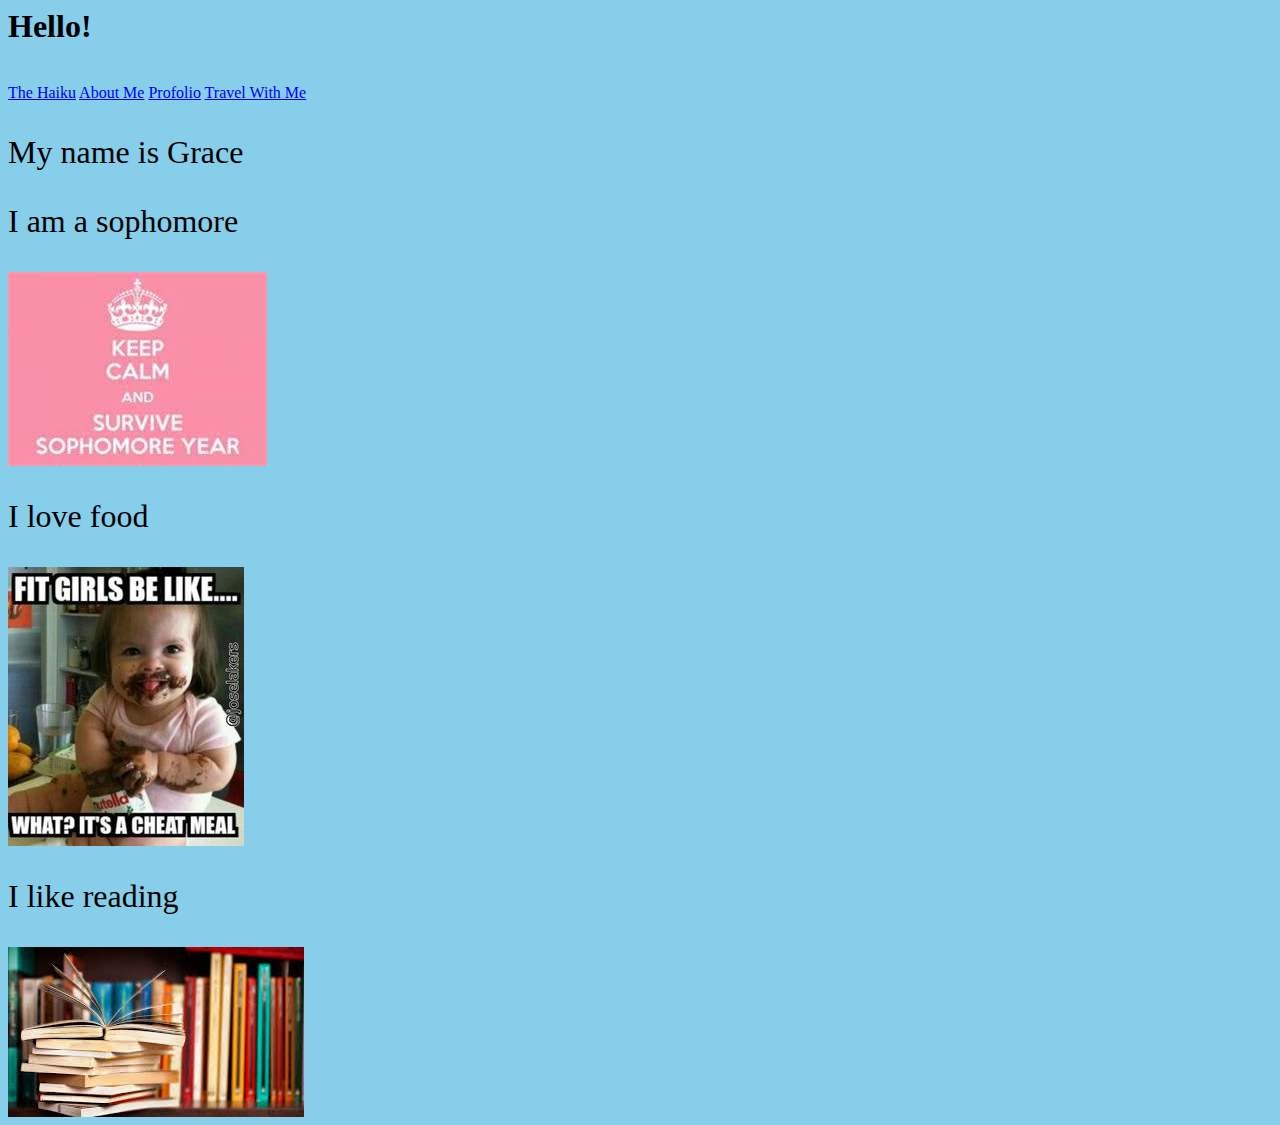
==== aboutme.html @ a1c09dfc "Initial Commit" ====
<html>
<html lang="en">
    
<head>
    <title>Everything About Me</title>
</head>

<body bgcolor="skyblue">
    <h1>Hello!</h1>
    <br>
        <a href="index.html">The Haiku</a>
        <a href="aboutme.html">About Me</a>
        <a href="profolio.html">Profolio</a>
        <a href="travel.html">Travel With Me</a>
    </br>
    <font face="Times new roman">
    <font color="black">
    <font size=6>
    <p>My name is Grace</p>
    <p>I am a sophomore</p>
    <img src="images/sophomore.jpg"alt=<"sophomore class"="jpg"></sophomore>
    <p>I love food</p>
    <img src="images/eater.jpg"alt=<"eater class"="jpg"></eater>
    <p>I like reading</p>
    <img src="images/book.jpg"alt=<book class="jpg"></book>
</body>

</html>
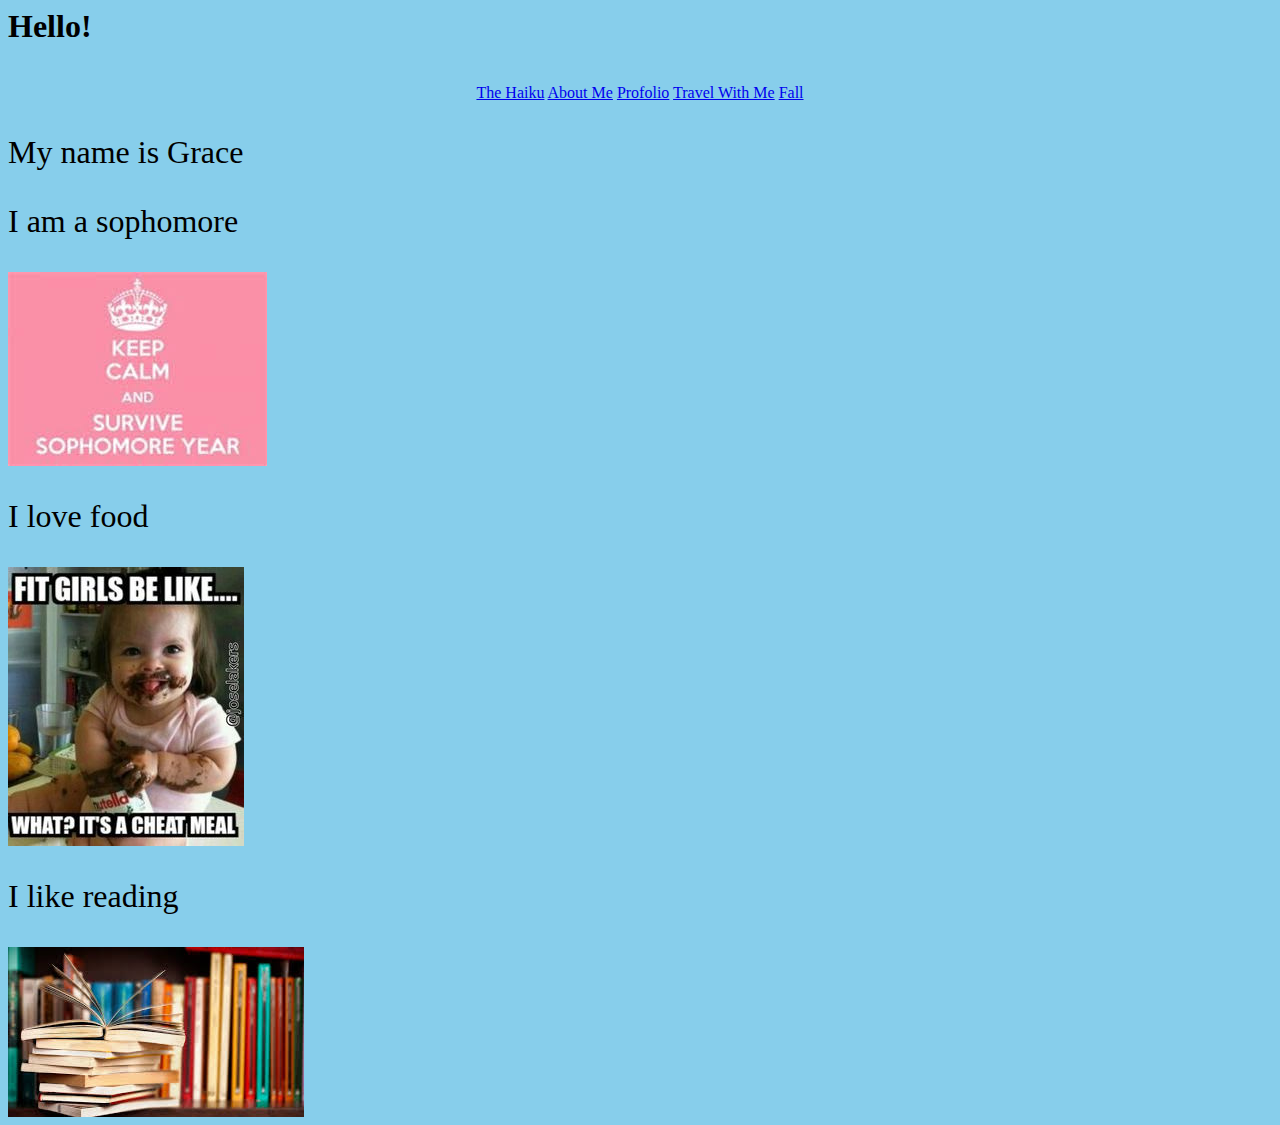
==== commit aa8632c9: "work" ====
--- a/aboutme.html
+++ b/aboutme.html
@@ -7,12 +7,15 @@
 
 <body bgcolor="skyblue">
     <h1>Hello!</h1>
+    <center>
     <br>
         <a href="index.html">The Haiku</a>
         <a href="aboutme.html">About Me</a>
         <a href="profolio.html">Profolio</a>
         <a href="travel.html">Travel With Me</a>
+        <a href="fall.html">Fall</a>
     </br>
+    </center>
     <font face="Times new roman">
     <font color="black">
     <font size=6>
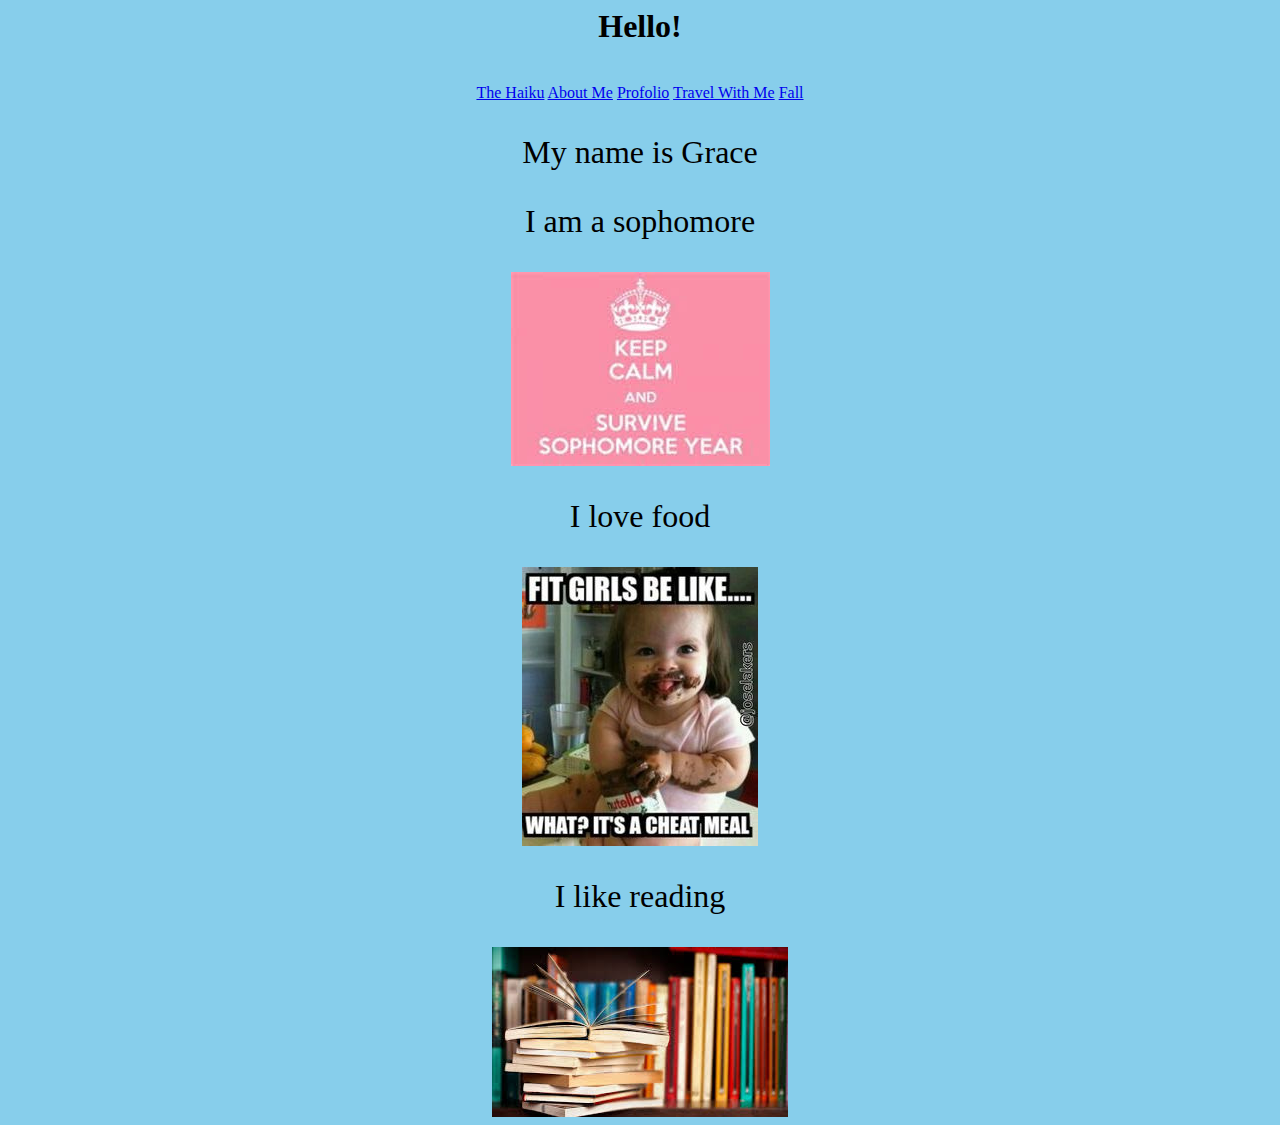
==== commit ff980fcf: "wk" ====
--- a/aboutme.html
+++ b/aboutme.html
@@ -6,8 +6,8 @@
 </head>
 
 <body bgcolor="skyblue">
+    <center>
     <h1>Hello!</h1>
-    <center>
     <br>
         <a href="index.html">The Haiku</a>
         <a href="aboutme.html">About Me</a>
@@ -15,7 +15,6 @@
         <a href="travel.html">Travel With Me</a>
         <a href="fall.html">Fall</a>
     </br>
-    </center>
     <font face="Times new roman">
     <font color="black">
     <font size=6>
@@ -26,6 +25,7 @@
     <img src="images/eater.jpg"alt=<"eater class"="jpg"></eater>
     <p>I like reading</p>
     <img src="images/book.jpg"alt=<book class="jpg"></book>
+    </center>
 </body>
 
 </html>
